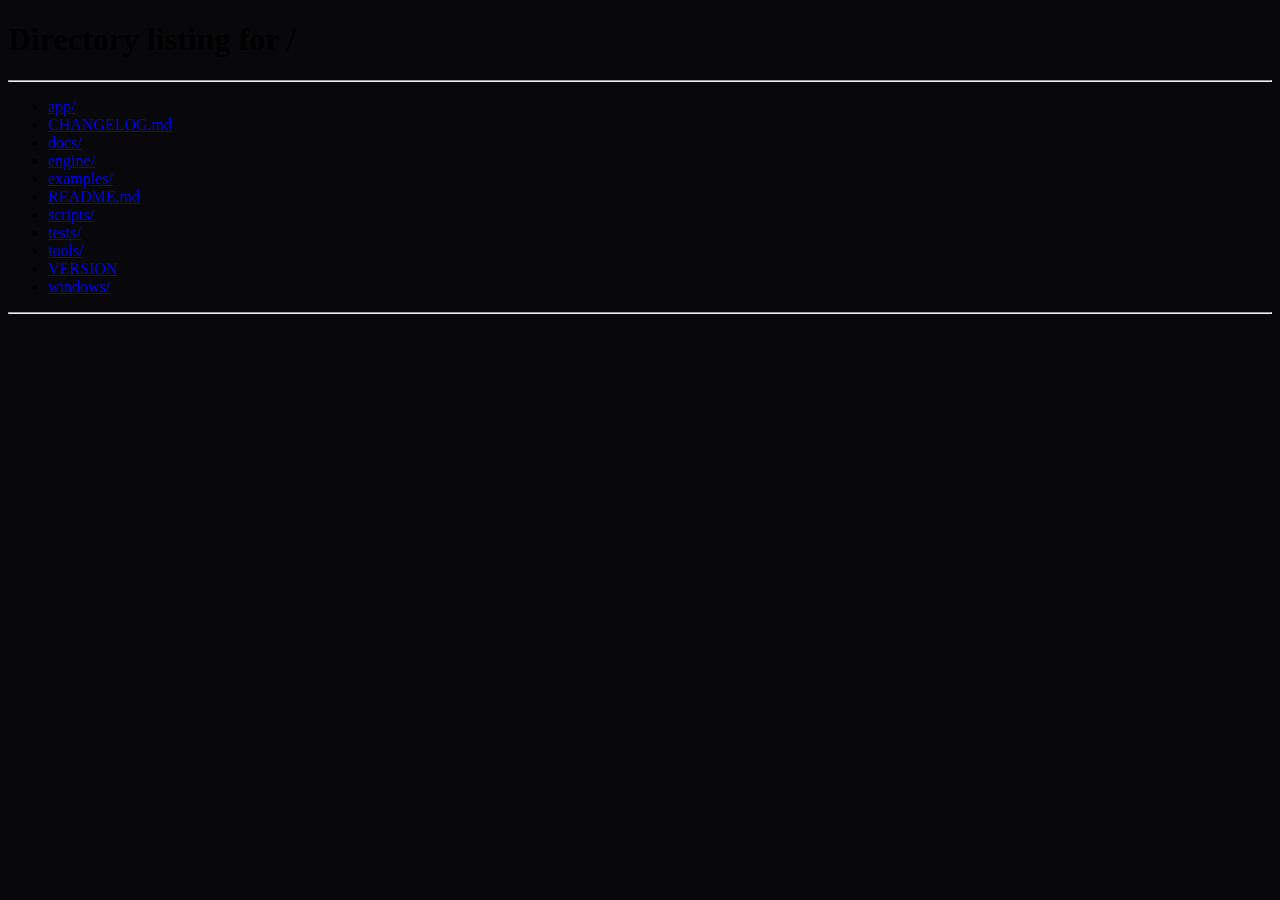
==== tools/readme-shots.html @ c91e53e3 "UI: Add CPU/GPU indicators in top bar, refine take actions, retake README screenshots - Add lightwei" ====
<!doctype html>
<!-- The README screenshots, one scene per #hash, over the demo library
     (tools/demo-library.py).  Copied into app/static for the run, since it drives the
     app in a same-origin frame, and removed afterwards.  Headless Chrome shoots it:

       chrome --headless --hide-scrollbars --force-device-scale-factor=2 \
         --window-size=1900,1500 --virtual-time-budget=9000 \
         --screenshot=cover.png http://<app>/static/readme-shots.html#cover

     Scenes: cover (the editor's Score page), comfy (Wide + Comfy, the take panel), light (Light theme),
     song (the editor), instrumental, lora (the editor as steps), corpora, corpus. -->
<html><body style="margin:0;background:#08080b">
<iframe id="f" style="width:100vw;height:100vh;border:0;display:block"></iframe>
<script>
var scene = location.hash.slice(1);
var f = document.getElementById('f');
try {   // the app reads these on load: every scene starts from the same place
  localStorage.setItem('yue2.space', 'demo00000001');
  localStorage.setItem('yue2.layout', (scene === 'comfy' || scene === 'light') ? 'comfy' : 'compact');
  localStorage.setItem('yue2.theme', scene === 'light' ? 'light' : 'dark');
  localStorage.setItem('yue2.width', 'wide');
  localStorage.setItem('yue2.filter', 'all');
  localStorage.setItem('yue2.sheet', 'open');
} catch (e) {}
f.onload = function () {
  var w = f.contentWindow, d = w.document;
  var calm = d.createElement('style');
  calm.textContent = '*{animation:none!important;transition:none!important;caret-color:transparent!important}';
  d.head.appendChild(calm);
  function take(id) { return w.State.takes.filter(function (t) { return t.id === id; })[0]; }
  function when(test, then, n) { n = n || 0; if (test() || n > 80) { then(); } else { setTimeout(function () { when(test, then, n + 1); }, 100); } }
  when(function () { return w.State && w.State.takes && w.State.takes.length && w.State.settings && w.State.settings['editor.layout']; }, function () {
    // Every scene but Corpora shows the take panel, beside the editor window or on its own.
    if (scene === 'light') {
      w.State.settings['appearance.theme'] = 'light';
      w.applyTheme();
      w.selectTake(take('glasshouse00'));
    } else if (scene === 'cover') {
      w.selectTake(take('paperboats00')); w.openEditor('score');
      setTimeout(function () { var chart = d.getElementById('chord-chart'); if (chart && chart.textContent !== 'Hide chart') { chart.click(); } }, 400);
    } else if (scene === 'comfy') {
      w.selectTake(take('glasshouse00'));
    } else if (scene === 'song') {
      w.selectTake(take('glasshousewi')); w.openEditor('song');
    } else if (scene === 'instrumental') {
      // A new one being set up, so the section builder shows rather than a plan.
      w.confirm = function () { return true; };
      w.selectTake(take('glasshouse00'));
      w.newTake('inst');
      setTimeout(function () {
        d.getElementById('title').value = 'Copper Wire';
        d.getElementById('style').value = 'downtempo, electric piano, upright bass, brushed drums, 88 BPM';
        var harmony = d.getElementById('harmony'); harmony.value = 2; harmony.dispatchEvent(new w.Event('input', { bubbles: true }));
        w.STRUCTURE.kind = 'sections'; w.paintStructure(); w.paintEditor();
      }, 400);
    } else if (scene === 'lora') {
      w.State.settings['editor.layout'] = 'steps';
      w.selectTake(take('glasshouse00')); w.openEditor('sound');
    } else if (scene === 'corpora' || scene === 'corpus') {
      w.State.options.training_available = true;   // the trainer is in the engine; say so without waiting on it
      w.openIdentities(); if (scene === 'corpus') { w.showIdentity('glassorchard'); }
    }
  });
};
// Only now: the app reads the choices above as it loads, so it must not start before them.
f.src = '/';
</script></body></html>
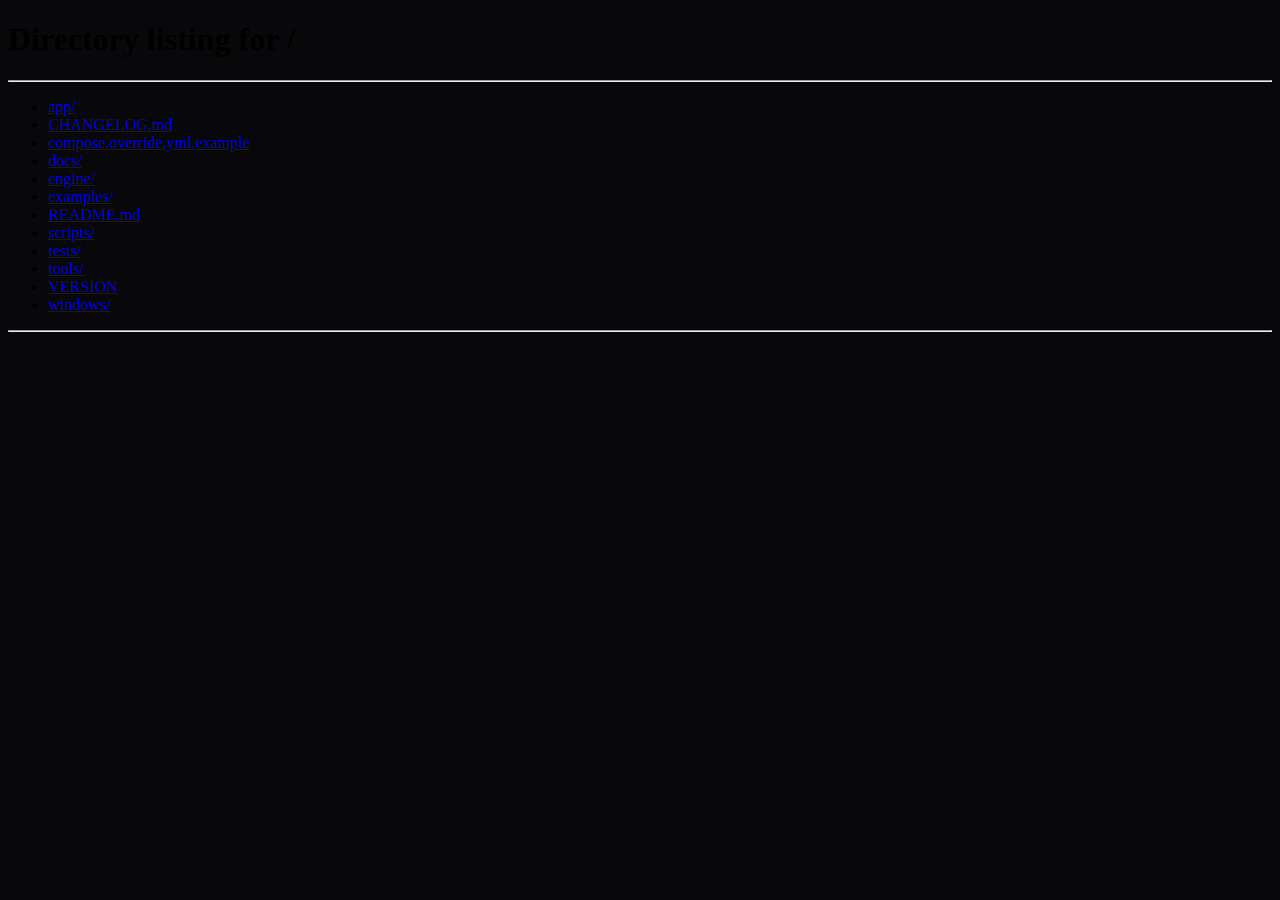
==== commit 89458d06: "Docs: the mastering screenshot shows the parametric equalizer The README's picture of the rack was t" ====
--- a/tools/readme-shots.html
+++ b/tools/readme-shots.html
@@ -8,7 +8,9 @@
          --screenshot=cover.png http://<app>/static/readme-shots.html#cover
 
      Scenes: cover (the editor's Score page), comfy (Wide + Comfy, the take panel), light (Light theme),
-     song (the editor), instrumental, lora (the editor as steps), corpora, corpus. -->
+     song (the editor), instrumental, lora (the editor as steps), corpora, corpus,
+     mastering (the rack on its own, floating at 30,24: the shot is cropped to it; it reports the
+     rack's box to /__r, which the app's log shows, for the crop). -->
 <html><body style="margin:0;background:#08080b">
 <iframe id="f" style="width:100vw;height:100vh;border:0;display:block"></iframe>
 <script>
@@ -21,6 +23,7 @@
   localStorage.setItem('yue2.width', 'wide');
   localStorage.setItem('yue2.filter', 'all');
   localStorage.setItem('yue2.sheet', 'open');
+  if (scene === 'mastering') { localStorage.setItem('yue2.peqRange', '6'); }   // small moves, seen large
 } catch (e) {}
 f.onload = function () {
   var w = f.contentWindow, d = w.document;
@@ -56,6 +59,45 @@
     } else if (scene === 'lora') {
       w.State.settings['editor.layout'] = 'steps';
       w.selectTake(take('glasshouse00')); w.openEditor('sound');
+    } else if (scene === 'mastering') {
+      // The rack on its own, every unit in, with a take playing through it.
+      var song = take('glasshouse00'), R = w.Rack, E = w.RackEngine, panel = d.getElementById('rack-panel');
+      w.selectTake(song); w.playTake(song.id); R.openForTake(song);
+      // The rack reads the settings kept with the take as it opens, and that answer comes back a moment
+      // later: the scene is set once it has, or it would be set and then put back to flat.
+      setTimeout(function () {
+        var preset = d.getElementById('rack-preset-select');
+        preset.value = 'radio_master'; preset.dispatchEvent(new w.Event('change'));
+        [[0, 'freq', 32], [1, 'gain', 1.5], [2, 'freq', 280], [2, 'q', 1.4], [2, 'gain', -2.5], [3, 'freq', 1800], [3, 'gain', 1.2],
+         [4, 'freq', 4200], [4, 'q', 1.3], [4, 'gain', 2], [5, 'gain', 2.5]].forEach(function (set) { R.peqSet(set[0], set[1], set[2]); });
+        R.peqBand = 2; R.peqChanged(true);
+        R.floatToCenter();
+        panel.style.left = '30px'; panel.style.top = '24px';
+        // nothing but the rack: the shot is cropped to it, and its corners and shadow want a plain page behind
+        var alone = d.createElement('style'); alone.textContent = 'body > *:not(#rack-panel){visibility:hidden!important}'; d.head.appendChild(alone);
+        // A shot stops the clock, so nothing is really playing and the analyser behind the equaliser's curve has
+        // heard nothing.  The spectrum drawn is the take's own all the same: a few seconds of it are rendered here
+        // through the rack as it is set, and the screen is given what that render's analyser heard.
+        w.fetch('/api/takes/' + song.id + '/audio').then(function (r) { return r.arrayBuffer(); }).then(function (bytes) {
+          return new w.OfflineAudioContext(2, 1, 48000).decodeAudioData(bytes);
+        }).then(function (whole) {
+          var ctx = new w.OfflineAudioContext(2, 3 * whole.sampleRate, whole.sampleRate), source = ctx.createBufferSource();
+          var chain = Object.create(E), entry = ctx.createGain(), out = ctx.createGain();
+          chain.ctx = ctx; chain.build(ctx, entry, out); chain.applySettings(R.settings, true);
+          source.buffer = whole; source.connect(entry); out.connect(ctx.destination); source.start(0, 62, 3);
+          return ctx.startRendering().then(function () {
+            var heard = new Float32Array(chain.spectrum.frequencyBinCount);
+            chain.spectrum.getFloatFrequencyData(heard);
+            E.spectrum = { staged: true, frequencyBinCount: heard.length, getFloatFrequencyData: function (into) { into.set(heard); } };
+            Object.defineProperty(d.getElementById('audio'), 'paused', { get: function () { return false; } });
+            R.drawPeq();
+          });
+        }).catch(function () { /* the shot goes without a spectrum */ }).then(function () {
+          var box = panel.getBoundingClientRect();
+          w.fetch('/__r?' + encodeURIComponent(JSON.stringify({ rack: [box.left, box.top, box.width, box.height].map(Math.round), zoom: R.rackZoom,
+                                                                 preset: d.getElementById('rack-preset-select').value, spectrum: Boolean(E.spectrum && E.spectrum.staged) })));
+        });
+      }, 900);
     } else if (scene === 'corpora' || scene === 'corpus') {
       w.State.options.training_available = true;   // the trainer is in the engine; say so without waiting on it
       w.openIdentities(); if (scene === 'corpus') { w.showIdentity('glassorchard'); }
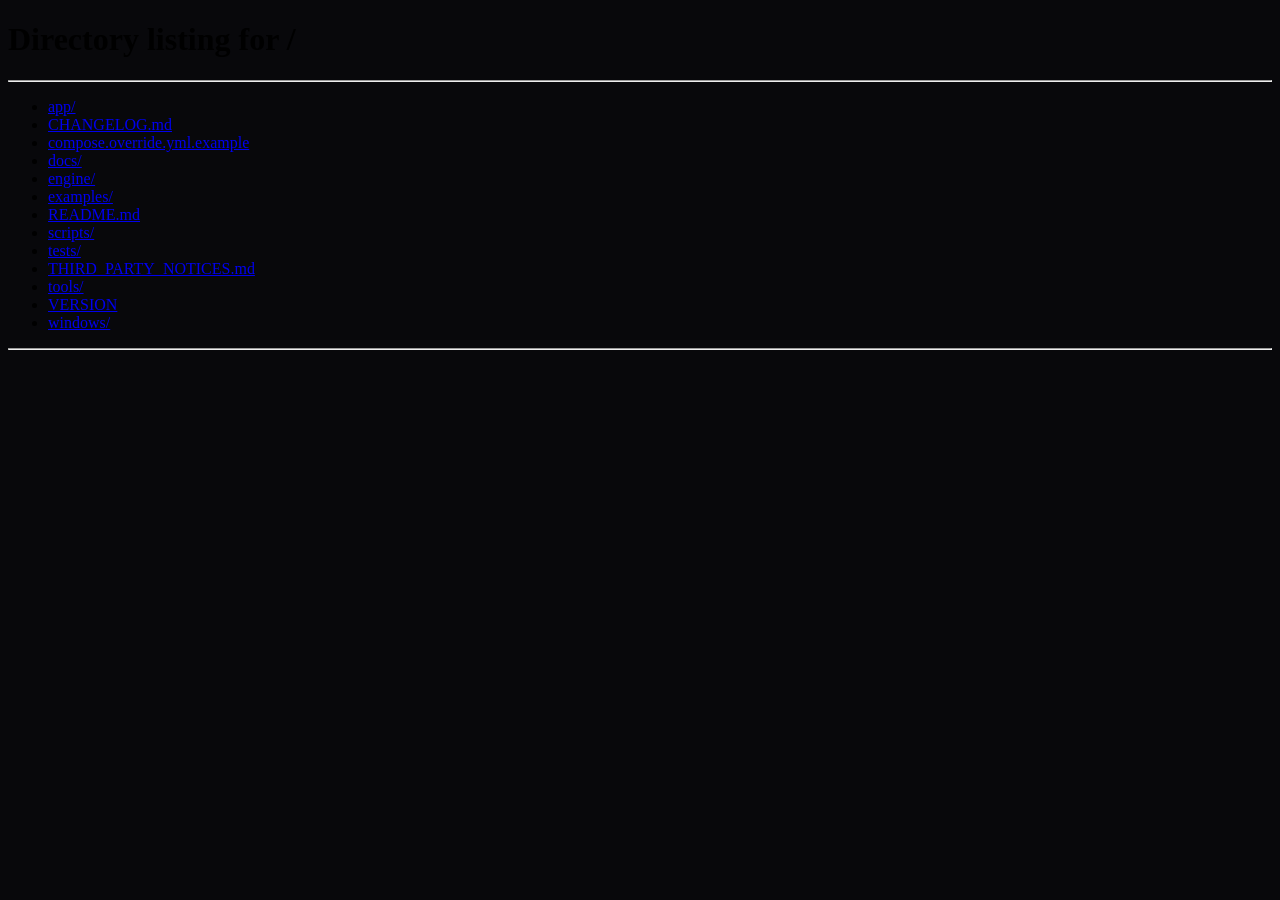
==== commit b1574202: "README screenshots with take pictures The README's pictures of the main page and the editor were fro" ====
--- a/tools/readme-shots.html
+++ b/tools/readme-shots.html
@@ -35,7 +35,9 @@
   when(function () { return w.State && w.State.takes && w.State.takes.length && w.State.settings && w.State.settings['editor.layout']; }, function () {
     // Every scene but Corpora shows the take panel, beside the editor window or on its own.
     if (scene === 'light') {
-      w.State.settings['appearance.theme'] = 'light';
+      // The theme is a setting the page reads again on every poll of the settings: held light here.
+      var setting = w.setting;
+      w.setting = function (key, fallback) { return key === 'appearance.theme' ? 'light' : setting(key, fallback); };
       w.applyTheme();
       w.selectTake(take('glasshouse00'));
     } else if (scene === 'cover') {
@@ -57,6 +59,9 @@
         w.STRUCTURE.kind = 'sections'; w.paintStructure(); w.paintEditor();
       }, 400);
     } else if (scene === 'lora') {
+      // Held as steps, as the theme is held light: the settings poll would put the columns back.
+      var layout = w.setting;
+      w.setting = function (key, fallback) { return key === 'editor.layout' ? 'steps' : layout(key, fallback); };
       w.State.settings['editor.layout'] = 'steps';
       w.selectTake(take('glasshouse00')); w.openEditor('sound');
     } else if (scene === 'mastering') {
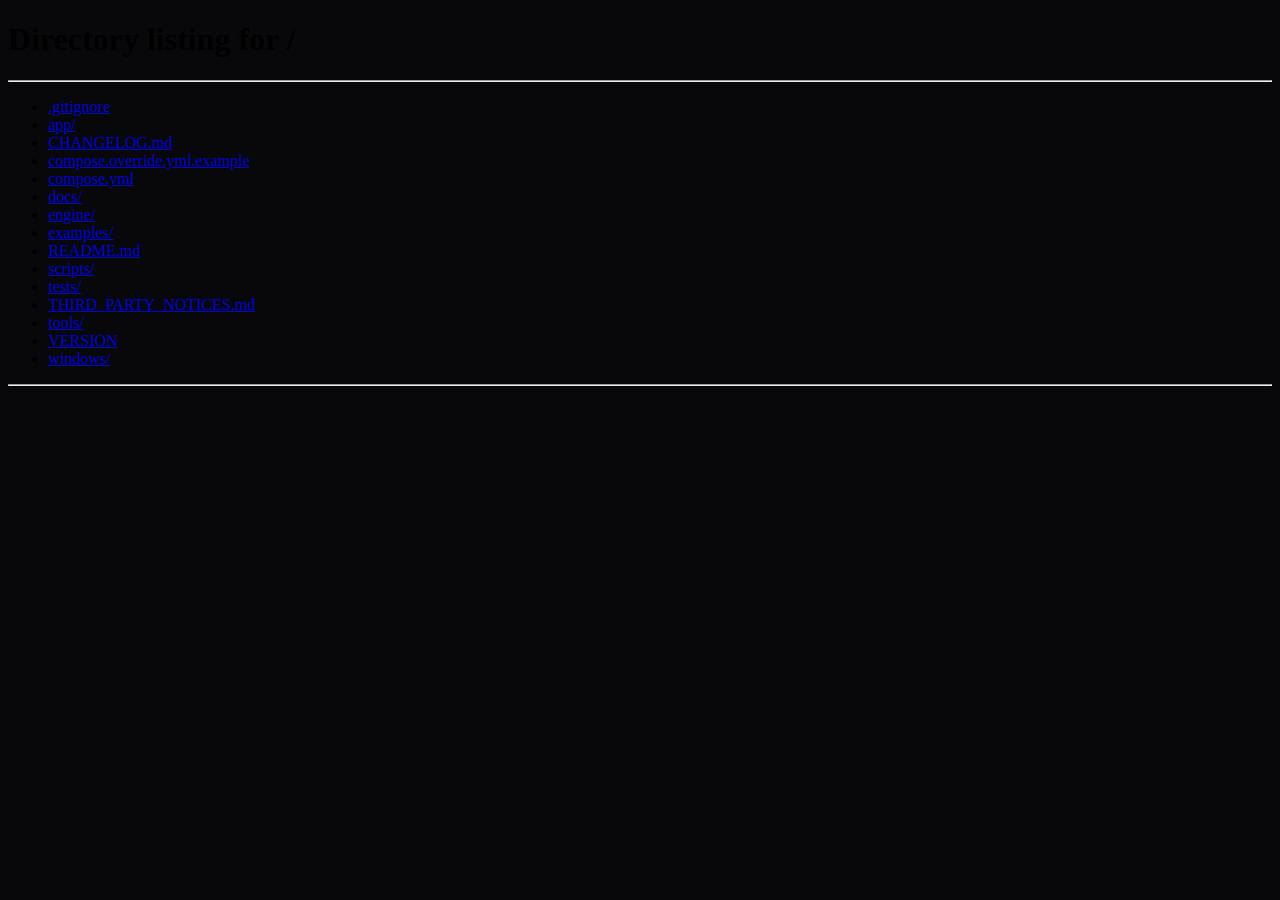
==== commit 0c209da3: "Docs: Add Playlists screenshot and visualizer notes to README and user guide" ====
--- a/tools/readme-shots.html
+++ b/tools/readme-shots.html
@@ -8,9 +8,9 @@
          --screenshot=cover.png http://<app>/static/readme-shots.html#cover
 
      Scenes: cover (the editor's Score page), comfy (Wide + Comfy, the take panel), light (Light theme),
-     song (the editor), instrumental, lora (the editor as steps), corpora, corpus,
+     song (the editor), instrumental, lora (the editor with a style LoRA), corpora, corpus,
      mastering (the rack on its own, floating at 30,24: the shot is cropped to it; it reports the
-     rack's box to /__r, which the app's log shows, for the crop). -->
+     rack's box to /__r, which the app's log shows, for the crop), playlists (the playlists view). -->
 <html><body style="margin:0;background:#08080b">
 <iframe id="f" style="width:100vw;height:100vh;border:0;display:block"></iframe>
 <script>
@@ -32,7 +32,7 @@
   d.head.appendChild(calm);
   function take(id) { return w.State.takes.filter(function (t) { return t.id === id; })[0]; }
   function when(test, then, n) { n = n || 0; if (test() || n > 80) { then(); } else { setTimeout(function () { when(test, then, n + 1); }, 100); } }
-  when(function () { return w.State && w.State.takes && w.State.takes.length && w.State.settings && w.State.settings['editor.layout']; }, function () {
+  when(function () { return w.State && w.State.takes && w.State.takes.length && w.State.settings && Object.keys(w.State.settings).length; }, function () {
     // Every scene but Corpora shows the take panel, beside the editor window or on its own.
     if (scene === 'light') {
       // The theme is a setting the page reads again on every poll of the settings: held light here.
@@ -59,11 +59,9 @@
         w.STRUCTURE.kind = 'sections'; w.paintStructure(); w.paintEditor();
       }, 400);
     } else if (scene === 'lora') {
-      // Held as steps, as the theme is held light: the settings poll would put the columns back.
-      var layout = w.setting;
-      w.setting = function (key, fallback) { return key === 'editor.layout' ? 'steps' : layout(key, fallback); };
-      w.State.settings['editor.layout'] = 'steps';
       w.selectTake(take('glasshouse00')); w.openEditor('sound');
+    } else if (scene === 'playlists') {
+      w.switchView('playlists');
     } else if (scene === 'mastering') {
       // The rack on its own, every unit in, with a take playing through it.
       var song = take('glasshouse00'), R = w.Rack, E = w.RackEngine, panel = d.getElementById('rack-panel');
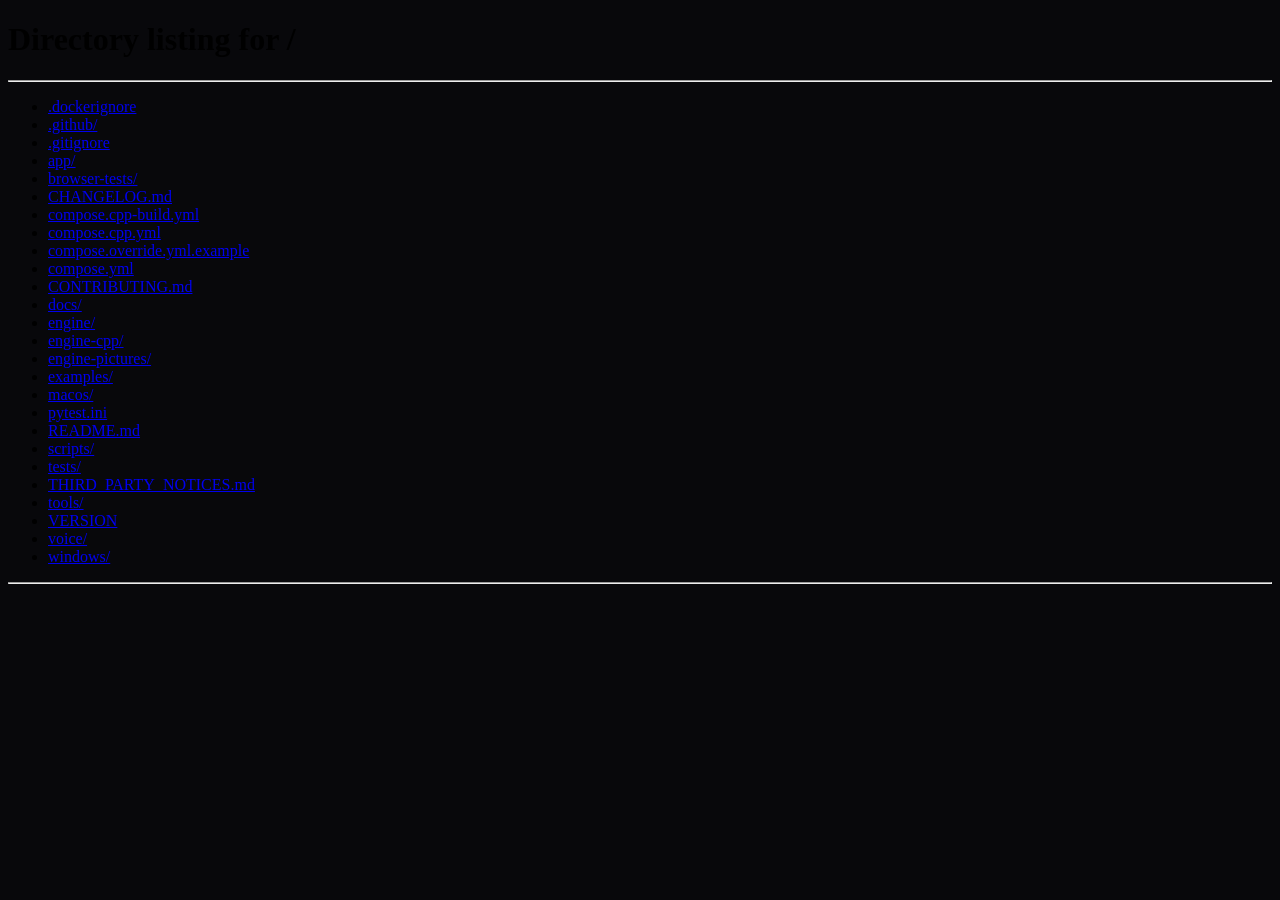
==== commit e8a4f5ca: "README: recorded voices beside style LoRAs, and new screenshots The recorded voices section follows " ====
--- a/tools/readme-shots.html
+++ b/tools/readme-shots.html
@@ -10,7 +10,9 @@
      Scenes: cover (the editor's Score page), comfy (Wide + Comfy, the take panel), light (Light theme),
      song (the editor), instrumental, lora (the editor with a style LoRA), corpora, corpus,
      mastering (the rack on its own, floating at 30,24: the shot is cropped to it; it reports the
-     rack's box to /__r, which the app's log shows, for the crop), playlists (the playlists view). -->
+     rack's box to /__r, which the app's log shows, for the crop), playlists (the playlists view),
+     voices (a voice's page, 1900x1100: needs a demo voice 'demovoice001' with recordings, added to the shot's
+     copy of the library by hand; cropped to the window by scanning for its edges, 28 px margin at 2x). -->
 <html><body style="margin:0;background:#08080b">
 <iframe id="f" style="width:100vw;height:100vh;border:0;display:block"></iframe>
 <script>
@@ -101,6 +103,12 @@
                                                                  preset: d.getElementById('rack-preset-select').value, spectrum: Boolean(E.spectrum && E.spectrum.staged) })));
         });
       }, 900);
+    } else if (scene === 'voices') {
+      // A voice of recordings on its own page.  The voice service is not run for the shot: it is said to be.
+      w.openVoices().then(function () {
+        w.VOICES.service = { ok: true, running: true };
+        w.showVoice('demovoice001');
+      });
     } else if (scene === 'corpora' || scene === 'corpus') {
       w.State.options.training_available = true;   // the trainer is in the engine; say so without waiting on it
       w.openIdentities(); if (scene === 'corpus') { w.showIdentity('glassorchard'); }
